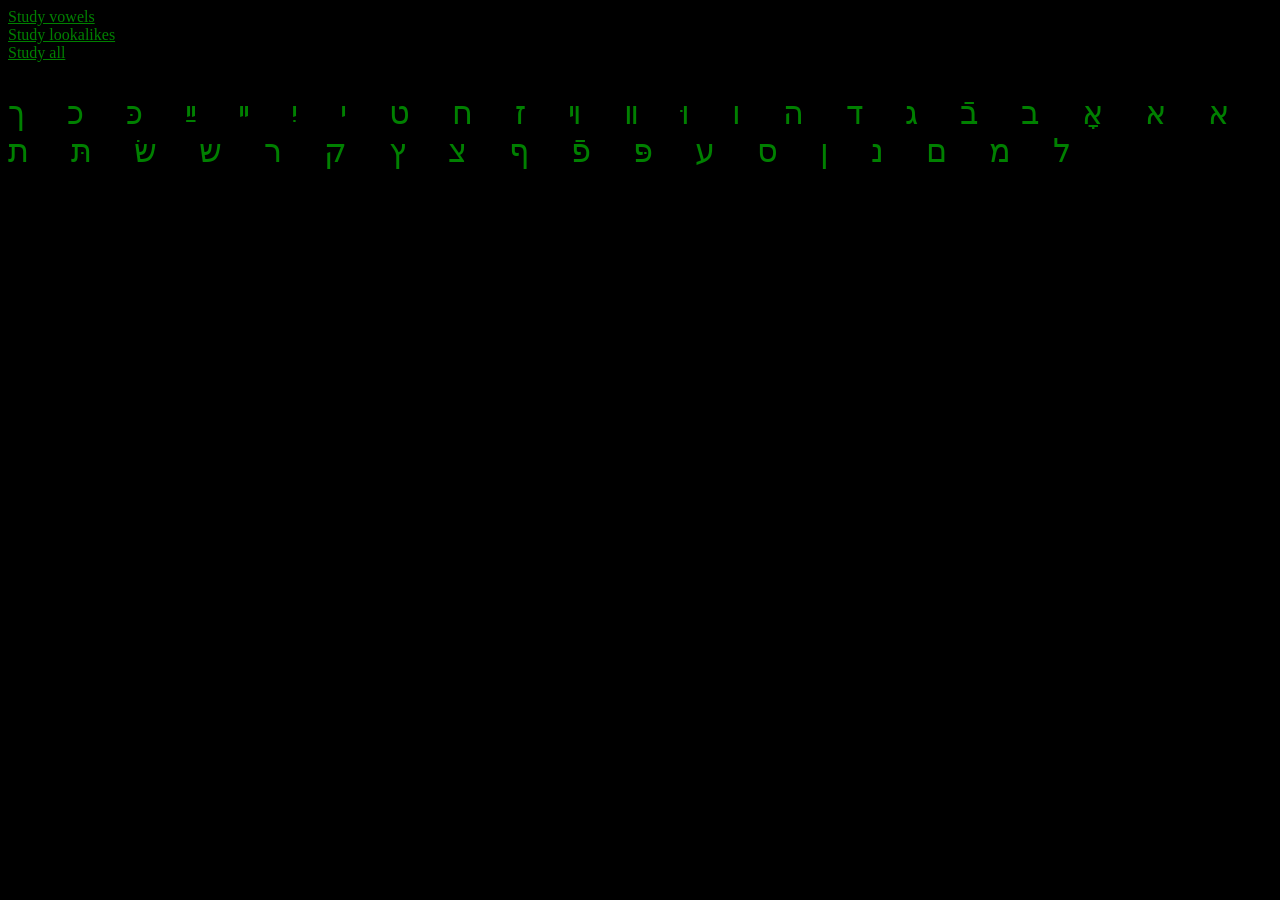
==== index.html @ 80dddd9f "Rename Index.html to index.html" ====
<!DOCTYPE HTMl>
<link rel="stylesheet" href="css/index.css">

<html>
    <head>
        
    </head>
    <body>
        <a href="vowels.html">Study vowels</a> <br>
        <a href="lookalikes.html">Study lookalikes</a> <br>
        <a href="entire.html">Study all</a>
        <p>א א אָ ב בֿ ג ד ה ו וּ װ ױ ז ח ט י יִ ײ ײַ כּ כ ך ל מ ם נ ן ס ע פּ פֿ ף צ ץ ק ר ש שׂ תּ ת</p>
    
    </body>
        <script type="text/javascript" src="js/master.js"></script>
        <script type = "text/javascript" src="js/app.js"></script>
        <script type="text/javascript" src="js/tbd.js"></script>
</html>
---- css/index.css ----
body {
    background-color: black;
}

a {
    color: green;
}

p{
    color: green;
    font-size: xx-large;
    letter-spacing: 17px;
    text-wrap: wrap;
}
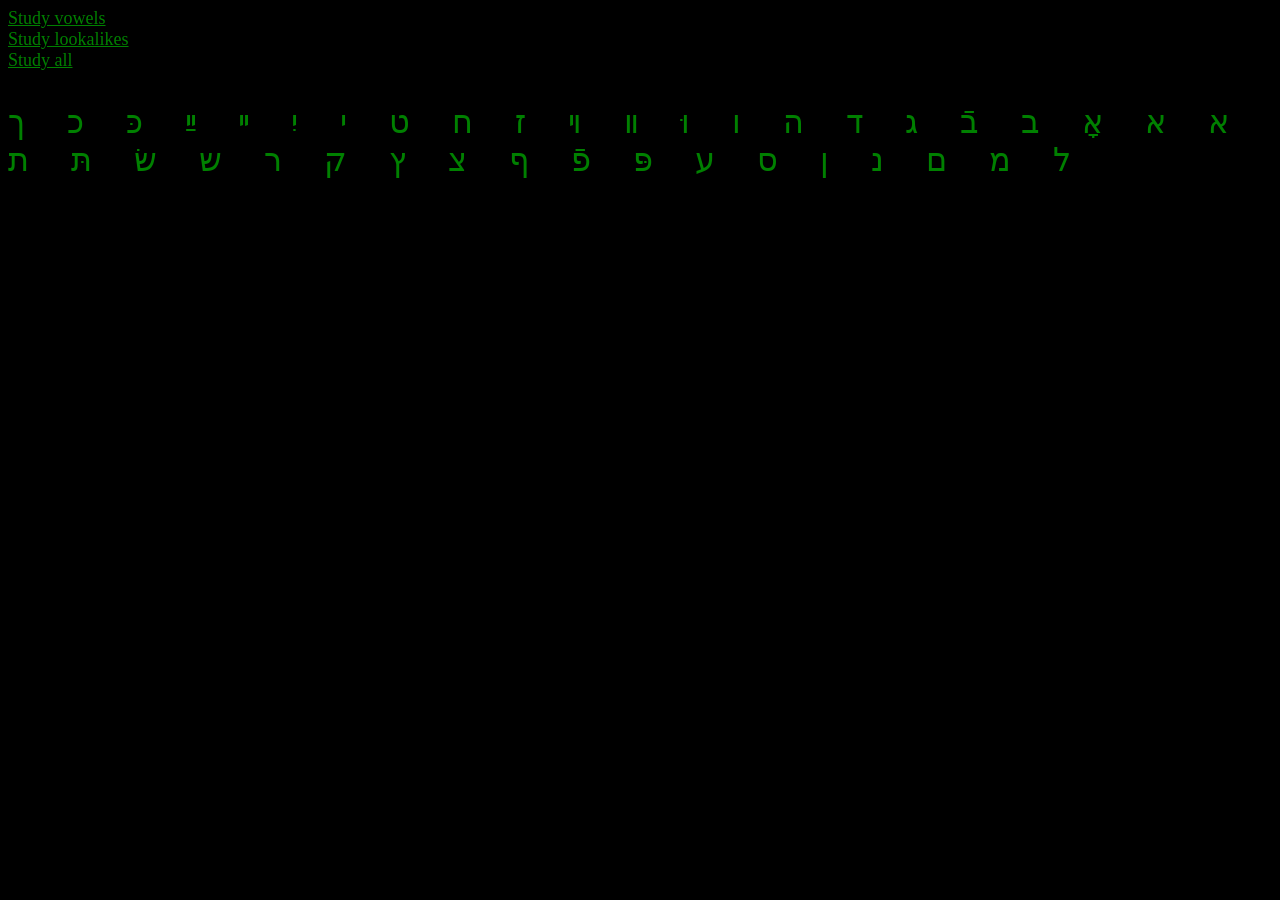
==== commit d2435969: "vowels, lookalikes, and complete quizzes done." ====
--- a/index.html
+++ b/index.html
@@ -3,18 +3,19 @@
 
 <html>
     <head>
-        
+        <meta name="viewport" content="width=device-width, initial-scale=1.0">
     </head>
     <body>
-        <a href="vowels.html">Study vowels</a> <br>
-        <a href="lookalikes.html">Study lookalikes</a> <br>
+        <a href="vowels.html">Study vowels</a><br>
+        <a href="lookalikes.html">Study lookalikes</a><br>
+        <!-- <a href="hebrew.html">Study Loan Word Letters</a><br> -->
         <a href="entire.html">Study all</a>
+
         <p>א א אָ ב בֿ ג ד ה ו וּ װ ױ ז ח ט י יִ ײ ײַ כּ כ ך ל מ ם נ ן ס ע פּ פֿ ף צ ץ ק ר ש שׂ תּ ת</p>
     
     </body>
-        <script type="text/javascript" src="js/master.js"></script>
         <script type = "text/javascript" src="js/app.js"></script>
-        <script type="text/javascript" src="js/tbd.js"></script>
+        <script type = "text/javascript" src="js/master.js"></script>
 </html>
 
 
--- a/css/index.css
+++ b/css/index.css
@@ -5,6 +5,7 @@
 
 a {
     color: green;
+    font-size: large;
 }
 
 p{
